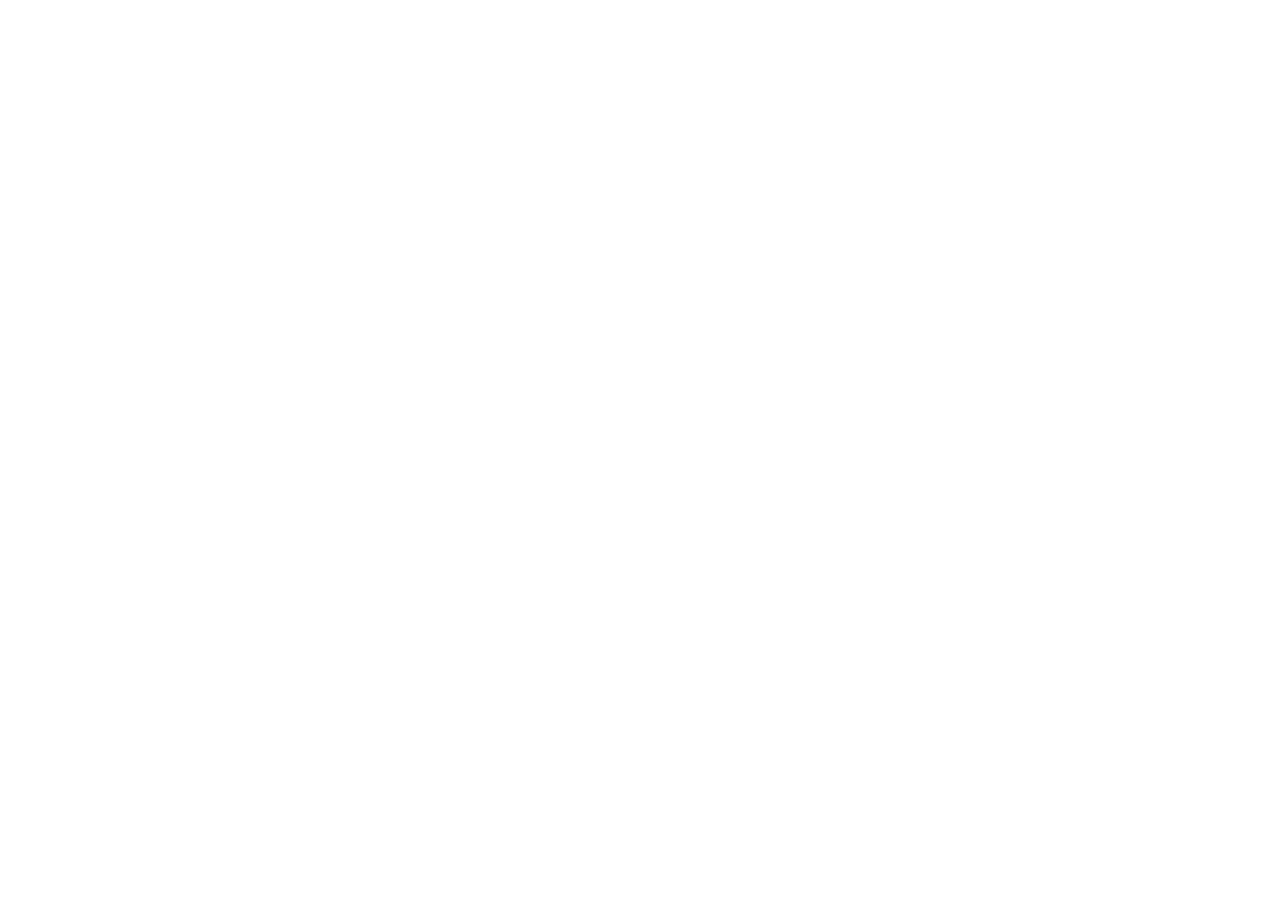
==== Dev/07-advancedFunctions.html @ 3e62a5b0 "advanced functions" ====
<!DOCTYPE html>
<html>
<head>
    <title>Advanced Functions</title>
</head>
<body>
    <script>
      // function is also a value,which means it can be assigned to a variable
      const greetFunction = function greeting(name) {
        console.log(`Hello, ${name}`);
      };

      // anonymous function(function without a name)
      const greetFunction2 = function(name) {
        console.log(`Hello, ${name}`);
      };
      greetFunction('Jennie');
      greetFunction2('Rustin');

      // what can we do with the function value?
      // 1.save it into an object
      const object1 = {
        name: 'Jennie',
        greet: function(name) {
          console.log(`Hello, ${name}`);
        }
      };

      // 2.pass it as an argument,,this is called callback function
      function greet(name, greetFunction) {
        greetFunction(name);
      }
      // asynchronous function(computer won't wait for the setTimeout to finish)
      setTimeout(greet('Jennie', greetFunction), 3000);
      setInterval(greet('Rustin', greetFunction), 6000);
      console.log('This is printed first');
    </script>
</body>
</html>
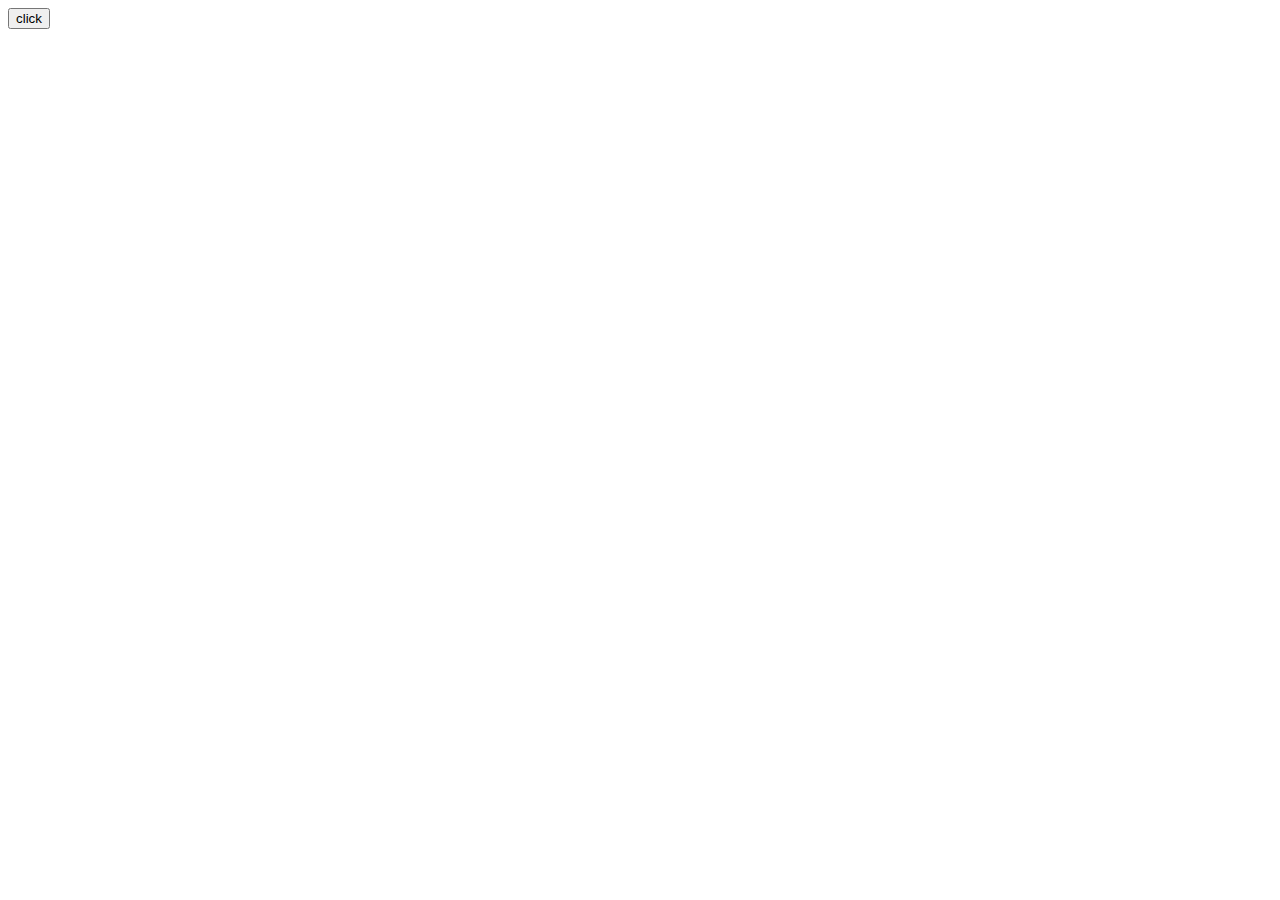
==== commit 05e74c51: "add keydown to the rock-paper-scissors" ====
--- a/Dev/07-advancedFunctions.html
+++ b/Dev/07-advancedFunctions.html
@@ -4,7 +4,22 @@
     <title>Advanced Functions</title>
 </head>
 <body>
+    <button onclick="" class="js-click-button">click</button>
     <script>
+      const buttonElement = document.querySelector('.js-click-button');
+
+      const click1 = () => {
+        console.log('Button is clicked');
+      };
+      
+
+      // this is better than onclick because we can add multiple functions to the same event
+      buttonElement.addEventListener('click', click1);// 没有()
+      buttonElement.addEventListener('click', function() {
+        console.log('Button is clicked');
+      });
+      buttonElement.removeEventListener('click', click1);
+
       // function is also a value,which means it can be assigned to a variable
       const greetFunction = function greeting(name) {
         console.log(`Hello, ${name}`);
@@ -34,6 +49,16 @@
       setTimeout(greet('Jennie', greetFunction), 3000);
       setInterval(greet('Rustin', greetFunction), 6000);
       console.log('This is printed first');
+
+      // arrow function
+      const arrowFunction = (name) => {
+        console.log(`Hello, ${name}`);
+      };
+      // arrow function with one parameter
+      // const arrowFunction = name => console.log(`Hello, ${name}`);
+  
+
+      arrowFunction('Rustin');
     </script>
 </body>
 </html>